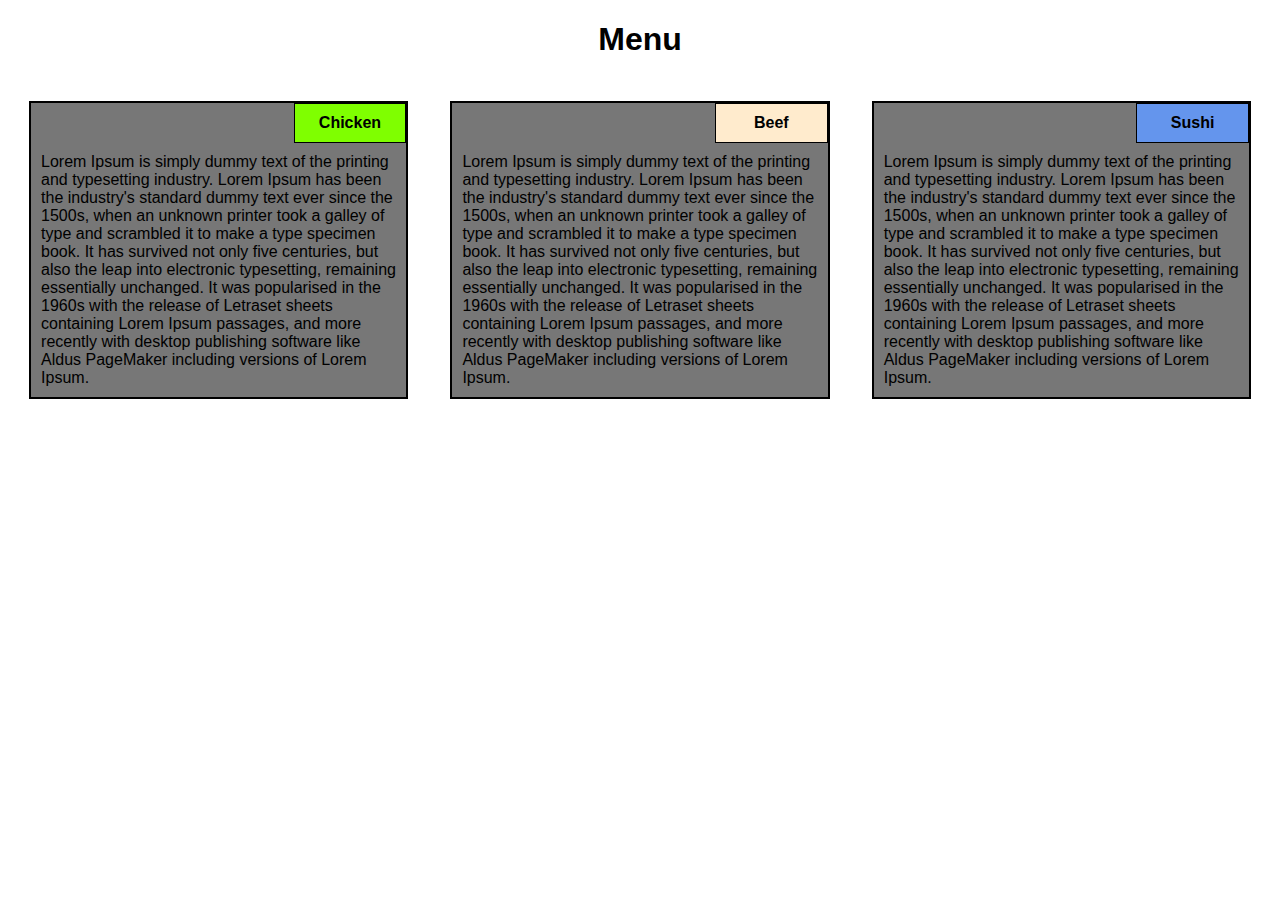
==== index.html @ 87b3f4c1 "Add files via upload" ====
<!DOCTYPE html>
<html> 
<head>
    <meta charset="utf-8" lang="en">
    <title>Assignment</title>
    <link rel="stylesheet" href="style.css">    
</head>
<body>
    <h1>Menu</h1>
    <div class="divchicken">
        <p class="chicken">Chicken</p>
        <section>Lorem Ipsum is simply dummy text of the printing and typesetting industry. Lorem Ipsum has been the industry's standard dummy text ever since the 1500s, when an unknown printer took a galley of type and scrambled it to make a type specimen book. It has survived not only five centuries, but also the leap into electronic typesetting, remaining essentially unchanged. It was popularised in the 1960s with the release of Letraset sheets containing Lorem Ipsum passages, and more recently with desktop publishing software like Aldus PageMaker including versions of Lorem Ipsum.</section>
    </div>

    <div class="divbeef">
        <p class="beef">Beef</p>
        <section>Lorem Ipsum is simply dummy text of the printing and typesetting industry. Lorem Ipsum has been the industry's standard dummy text ever since the 1500s, when an unknown printer took a galley of type and scrambled it to make a type specimen book. It has survived not only five centuries, but also the leap into electronic typesetting, remaining essentially unchanged. It was popularised in the 1960s with the release of Letraset sheets containing Lorem Ipsum passages, and more recently with desktop publishing software like Aldus PageMaker including versions of Lorem Ipsum.</section>
    </div>

    <div class="divsushi">
        <p class="sushi">Sushi</p>
        <section>Lorem Ipsum is simply dummy text of the printing and typesetting industry. Lorem Ipsum has been the industry's standard dummy text ever since the 1500s, when an unknown printer took a galley of type and scrambled it to make a type specimen book. It has survived not only five centuries, but also the leap into electronic typesetting, remaining essentially unchanged. It was popularised in the 1960s with the release of Letraset sheets containing Lorem Ipsum passages, and more recently with desktop publishing software like Aldus PageMaker including versions of Lorem Ipsum.</section>
    </div>
    
</body>

</html>
---- style.css ----
* {
  box-sizing: border-box;
  font-family: "Gill Sans", "Gill Sans MT", Calibri, "Trebuchet MS", sans-serif;
}

h1 {
  text-align: center;
}

div {
  position: relative;
  background-color: #777777;
  float: left;
  border: 2px solid black;
}

p {
  font-weight: bold;
  position: absolute;
  top: 0px;
  right: 0px;
  text-align: center;
  margin: 0%;
  padding: 10px;
  width: 30%;
  height: 40px;
  border: 1px solid black;
}

section {
  margin-top: 40px;
  padding: 10px;
}

.chicken {
  background-color: chartreuse;
}

.beef {
  background-color: blanchedalmond;
}

.sushi {
  background-color: cornflowerblue;
}

@media (min-width: 992px) {
  .divchicken {
    width: 30%;
    margin: 1.666666%;
  }
  .divbeef {
    width: 30%;
    margin: 1.666666%;
  }
  .divsushi {
    width: 30%;
    margin: 1.666666%;
  }
}

@media (min-width: 768px) and (max-width: 991px) {
  .divchicken {
    width: 40%;
    margin: 5%;
  }
  .divbeef {
    width: 40%;
    margin: 5%;
  }
  .divsushi {
    width: 90%;
    margin: 5%;
  }
}

@media (max-width: 767px) {
  .divchicken {
    width: 90%;
    margin: 5%;
  }
  .divbeef {
    width: 90%;
    margin: 5%;
  }
  .divsushi {
    width: 90%;
    margin: 5%;
  }
}
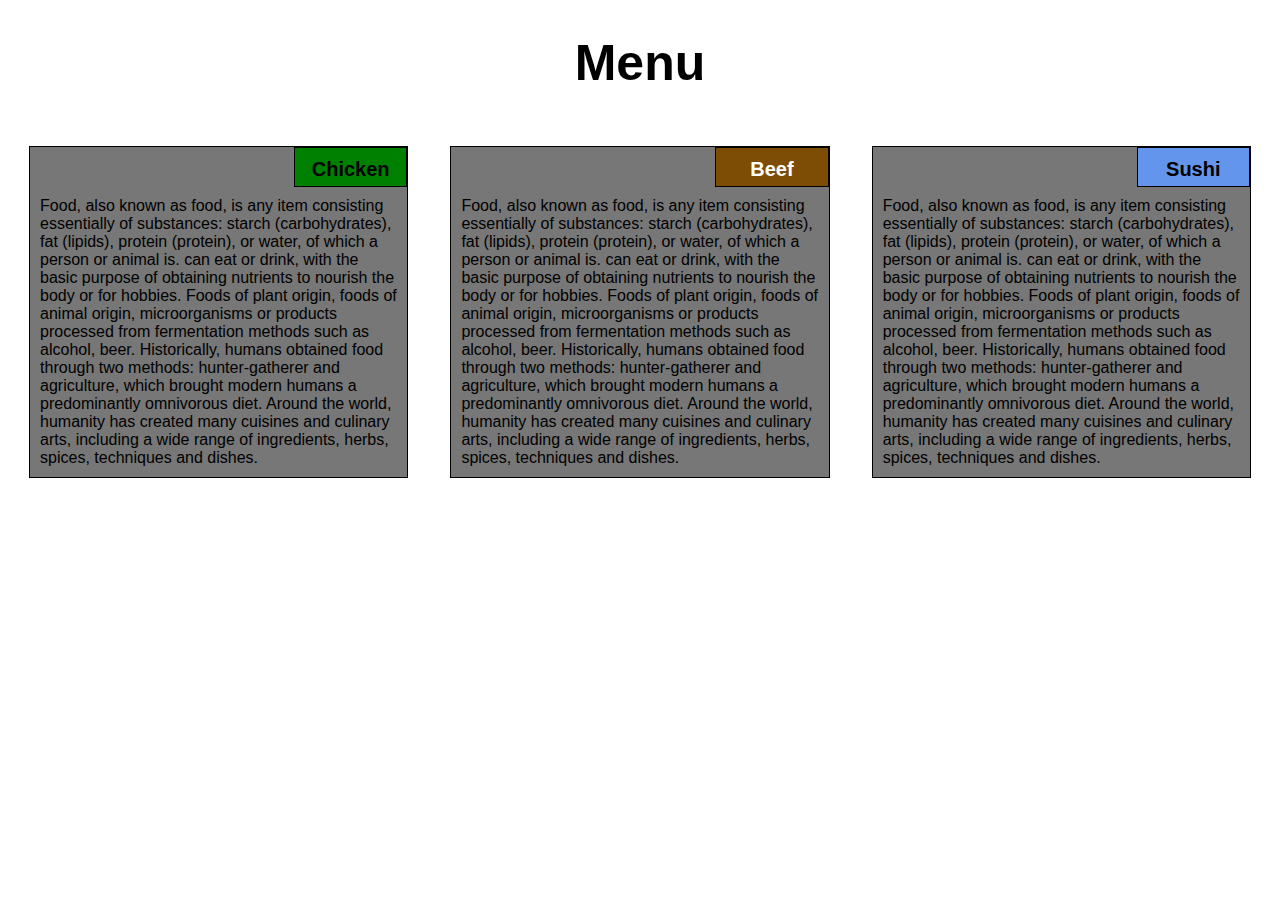
==== commit a8d326bf: "Add files via upload" ====
--- a/index.html
+++ b/index.html
@@ -9,17 +9,17 @@
     <h1>Menu</h1>
     <div class="divchicken">
         <p class="chicken">Chicken</p>
-        <section>Lorem Ipsum is simply dummy text of the printing and typesetting industry. Lorem Ipsum has been the industry's standard dummy text ever since the 1500s, when an unknown printer took a galley of type and scrambled it to make a type specimen book. It has survived not only five centuries, but also the leap into electronic typesetting, remaining essentially unchanged. It was popularised in the 1960s with the release of Letraset sheets containing Lorem Ipsum passages, and more recently with desktop publishing software like Aldus PageMaker including versions of Lorem Ipsum.</section>
+        <section>Food, also known as food, is any item consisting essentially of substances: starch (carbohydrates), fat (lipids), protein (protein), or water, of which a person or animal is. can eat or drink, with the basic purpose of obtaining nutrients to nourish the body or for hobbies. Foods of plant origin, foods of animal origin, microorganisms or products processed from fermentation methods such as alcohol, beer. Historically, humans obtained food through two methods: hunter-gatherer and agriculture, which brought modern humans a predominantly omnivorous diet. Around the world, humanity has created many cuisines and culinary arts, including a wide range of ingredients, herbs, spices, techniques and dishes.</section>
     </div>
 
     <div class="divbeef">
         <p class="beef">Beef</p>
-        <section>Lorem Ipsum is simply dummy text of the printing and typesetting industry. Lorem Ipsum has been the industry's standard dummy text ever since the 1500s, when an unknown printer took a galley of type and scrambled it to make a type specimen book. It has survived not only five centuries, but also the leap into electronic typesetting, remaining essentially unchanged. It was popularised in the 1960s with the release of Letraset sheets containing Lorem Ipsum passages, and more recently with desktop publishing software like Aldus PageMaker including versions of Lorem Ipsum.</section>
+        <section>Food, also known as food, is any item consisting essentially of substances: starch (carbohydrates), fat (lipids), protein (protein), or water, of which a person or animal is. can eat or drink, with the basic purpose of obtaining nutrients to nourish the body or for hobbies. Foods of plant origin, foods of animal origin, microorganisms or products processed from fermentation methods such as alcohol, beer. Historically, humans obtained food through two methods: hunter-gatherer and agriculture, which brought modern humans a predominantly omnivorous diet. Around the world, humanity has created many cuisines and culinary arts, including a wide range of ingredients, herbs, spices, techniques and dishes.</section>
     </div>
 
     <div class="divsushi">
         <p class="sushi">Sushi</p>
-        <section>Lorem Ipsum is simply dummy text of the printing and typesetting industry. Lorem Ipsum has been the industry's standard dummy text ever since the 1500s, when an unknown printer took a galley of type and scrambled it to make a type specimen book. It has survived not only five centuries, but also the leap into electronic typesetting, remaining essentially unchanged. It was popularised in the 1960s with the release of Letraset sheets containing Lorem Ipsum passages, and more recently with desktop publishing software like Aldus PageMaker including versions of Lorem Ipsum.</section>
+        <section>Food, also known as food, is any item consisting essentially of substances: starch (carbohydrates), fat (lipids), protein (protein), or water, of which a person or animal is. can eat or drink, with the basic purpose of obtaining nutrients to nourish the body or for hobbies. Foods of plant origin, foods of animal origin, microorganisms or products processed from fermentation methods such as alcohol, beer. Historically, humans obtained food through two methods: hunter-gatherer and agriculture, which brought modern humans a predominantly omnivorous diet. Around the world, humanity has created many cuisines and culinary arts, including a wide range of ingredients, herbs, spices, techniques and dishes.</section>
     </div>
     
 </body>
--- a/style.css
+++ b/style.css
@@ -5,16 +5,18 @@
 
 h1 {
   text-align: center;
+  font-size: 50px;
 }
 
 div {
   position: relative;
   background-color: #777777;
   float: left;
-  border: 2px solid black;
+  border: 1px solid black;
 }
 
 p {
+  font-size: 20px;
   font-weight: bold;
   position: absolute;
   top: 0px;
@@ -33,29 +35,32 @@
 }
 
 .chicken {
-  background-color: chartreuse;
+  color: black;
+  background-color: green;
 }
 
 .beef {
-  background-color: blanchedalmond;
+  color: white;
+  background-color: rgb(126, 77, 5);
 }
 
 .sushi {
+  color: black;
   background-color: cornflowerblue;
 }
 
-@media (min-width: 992px) {
+@media (max-width: 767px) {
   .divchicken {
-    width: 30%;
-    margin: 1.666666%;
+    width: 90%;
+    margin: 5%;
   }
   .divbeef {
-    width: 30%;
-    margin: 1.666666%;
+    width: 90%;
+    margin: 5%;
   }
   .divsushi {
-    width: 30%;
-    margin: 1.666666%;
+    width: 90%;
+    margin: 5%;
   }
 }
 
@@ -74,17 +79,17 @@
   }
 }
 
-@media (max-width: 767px) {
+@media (min-width: 992px) {
   .divchicken {
-    width: 90%;
-    margin: 5%;
+    width: 30%;
+    margin: 1.666666%;
   }
   .divbeef {
-    width: 90%;
-    margin: 5%;
+    width: 30%;
+    margin: 1.666666%;
   }
   .divsushi {
-    width: 90%;
-    margin: 5%;
+    width: 30%;
+    margin: 1.666666%;
   }
 }
